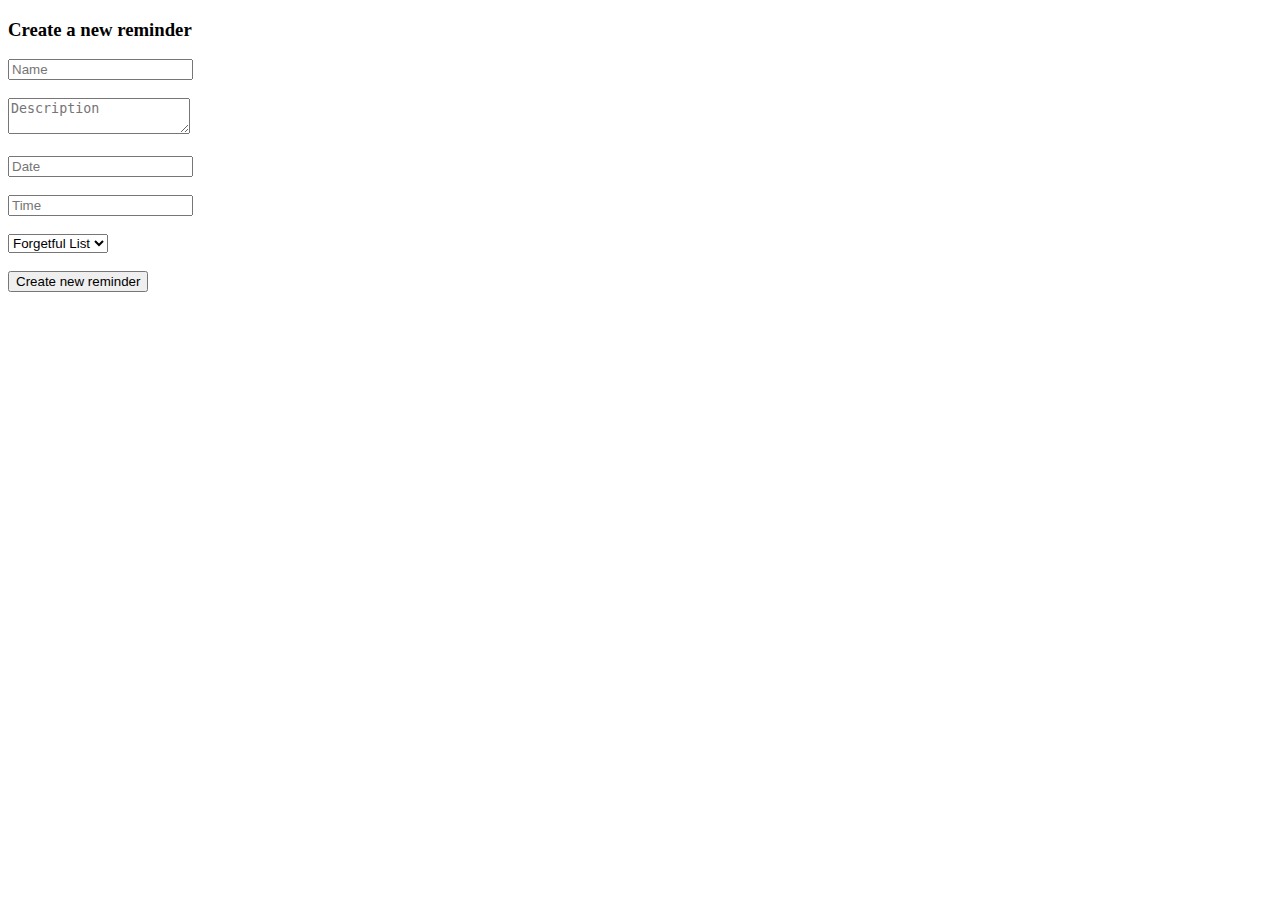
==== index.html @ 9d330a39 "Transfer form functions into reminderForm js file/class." ====
<!DOCTYPE html>
<html lang="en">
<head>
    <meta charset="UTF-8">
    <meta name="viewport" content="width=device-width, initial-scale=1.0">
    <title>iRemind</title>
    <script type="text/javascript" src="src/reminder.js"></script>
    <script type="text/javascript" src="src/reminderListAdapter.js"></script>  
    <script type="text/javascript" src="src/reminderForm.js"></script>  
    <script type="text/javascript" src="src/index.js"></script> 
</head>
<body>

    <div class="form-container">
        <!-- <form id="create-reminder-form">
            <h3>Create a new reminder</h3>

            <input id="input-name" type="text" name="name" placeholder="Name">
            <br><br>
            <textarea id="input-description" type="text" name="description" placeholder="Description"></textarea>
            <br><br>
            <input id="input-date" type="text" name="date" placeholder="Date">
            <br><br>
            <input id="input-time" type="text" name="time" placeholder="Time">
            <br><br>
            <select id="lists" name="lists">
                <option value="1">Forgetful List</option>
            </select>
            <br><br>

            <input id="create-button" type="submit" name="submit" value="Create new reminder" class="submit">

        </form> -->
    </div>

    <div id="reminder-container">
    
    </div>
    
</body>
</html>
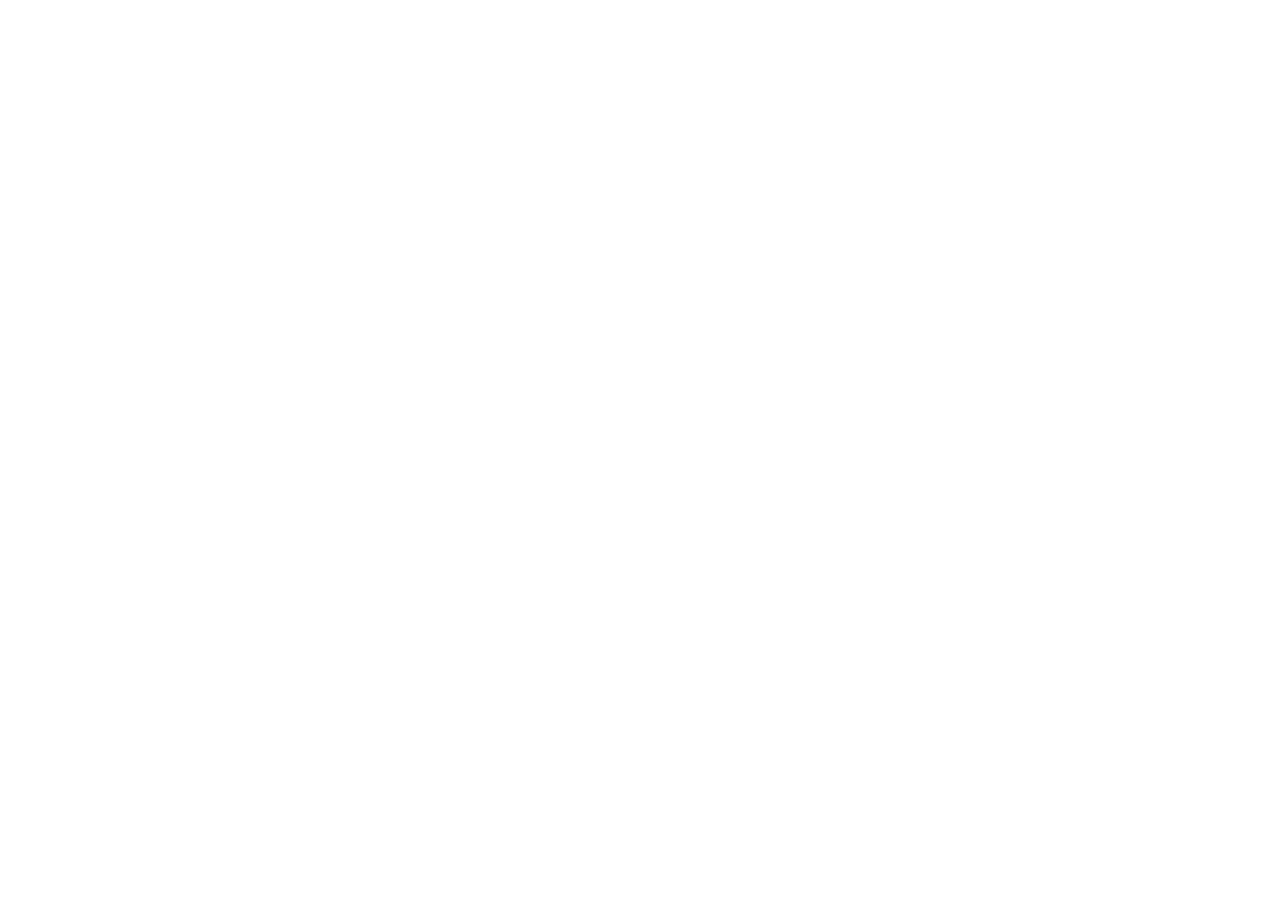
==== commit 6b88956c: "Get lists functionality." ====
--- a/index.html
+++ b/index.html
@@ -4,36 +4,24 @@
     <meta charset="UTF-8">
     <meta name="viewport" content="width=device-width, initial-scale=1.0">
     <title>iRemind</title>
-    <script type="text/javascript" src="src/reminder.js"></script>
+    <!-- <script type="text/javascript" src="src/reminder.js"></script>
     <script type="text/javascript" src="src/reminderListAdapter.js"></script>  
-    <script type="text/javascript" src="src/reminderForm.js"></script>  
+    <script type="text/javascript" src="src/reminderForm.js"></script>   -->
+    <script type="text/javascript" src="src/list.js"></script>
+    <script type="text/javascript" src="src/listAdapter.js"></script>  
+    <script type="text/javascript" src="src/listForm.js"></script> 
     <script type="text/javascript" src="src/index.js"></script> 
 </head>
 <body>
 
     <div class="form-container">
-        <!-- <form id="create-reminder-form">
-            <h3>Create a new reminder</h3>
-
-            <input id="input-name" type="text" name="name" placeholder="Name">
-            <br><br>
-            <textarea id="input-description" type="text" name="description" placeholder="Description"></textarea>
-            <br><br>
-            <input id="input-date" type="text" name="date" placeholder="Date">
-            <br><br>
-            <input id="input-time" type="text" name="time" placeholder="Time">
-            <br><br>
-            <select id="lists" name="lists">
-                <option value="1">Forgetful List</option>
-            </select>
-            <br><br>
-
-            <input id="create-button" type="submit" name="submit" value="Create new reminder" class="submit">
-
-        </form> -->
+    
     </div>
 
-    <div id="reminder-container">
+    <!-- <div id="reminder-container">
+    
+    </div> -->
+    <div id="list-container">
     
     </div>
     
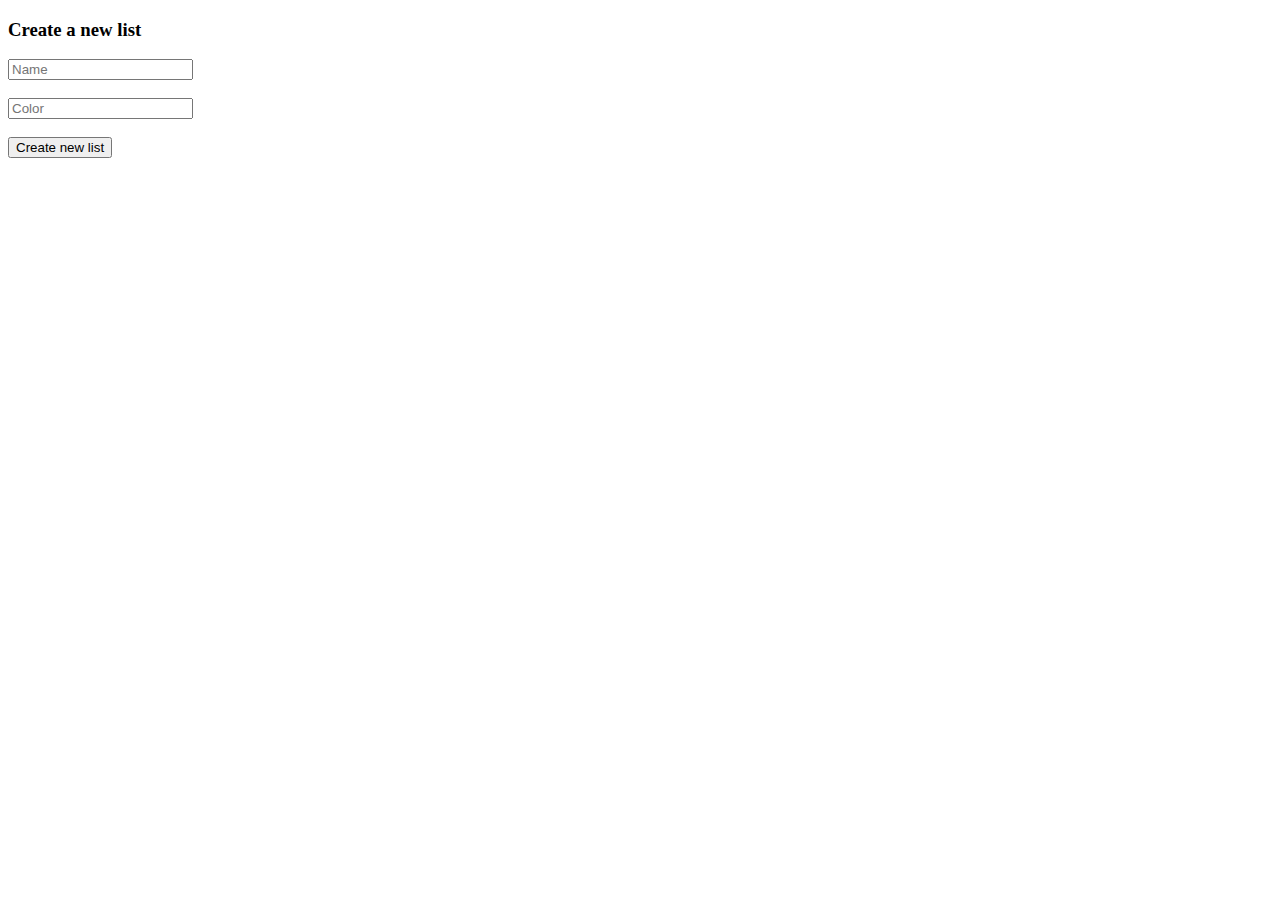
==== commit 2b4104c0: "Reminder display through list." ====
--- a/index.html
+++ b/index.html
@@ -4,9 +4,9 @@
     <meta charset="UTF-8">
     <meta name="viewport" content="width=device-width, initial-scale=1.0">
     <title>iRemind</title>
-    <!-- <script type="text/javascript" src="src/reminder.js"></script>
-    <script type="text/javascript" src="src/reminderListAdapter.js"></script>  
-    <script type="text/javascript" src="src/reminderForm.js"></script>   -->
+    <script type="text/javascript" src="src/reminder.js"></script>
+    <!-- <script type="text/javascript" src="src/reminderListAdapter.js"></script>  
+    <script type="text/javascript" src="src/reminderForm.js"></script> -->
     <script type="text/javascript" src="src/list.js"></script>
     <script type="text/javascript" src="src/listAdapter.js"></script>  
     <script type="text/javascript" src="src/listForm.js"></script> 
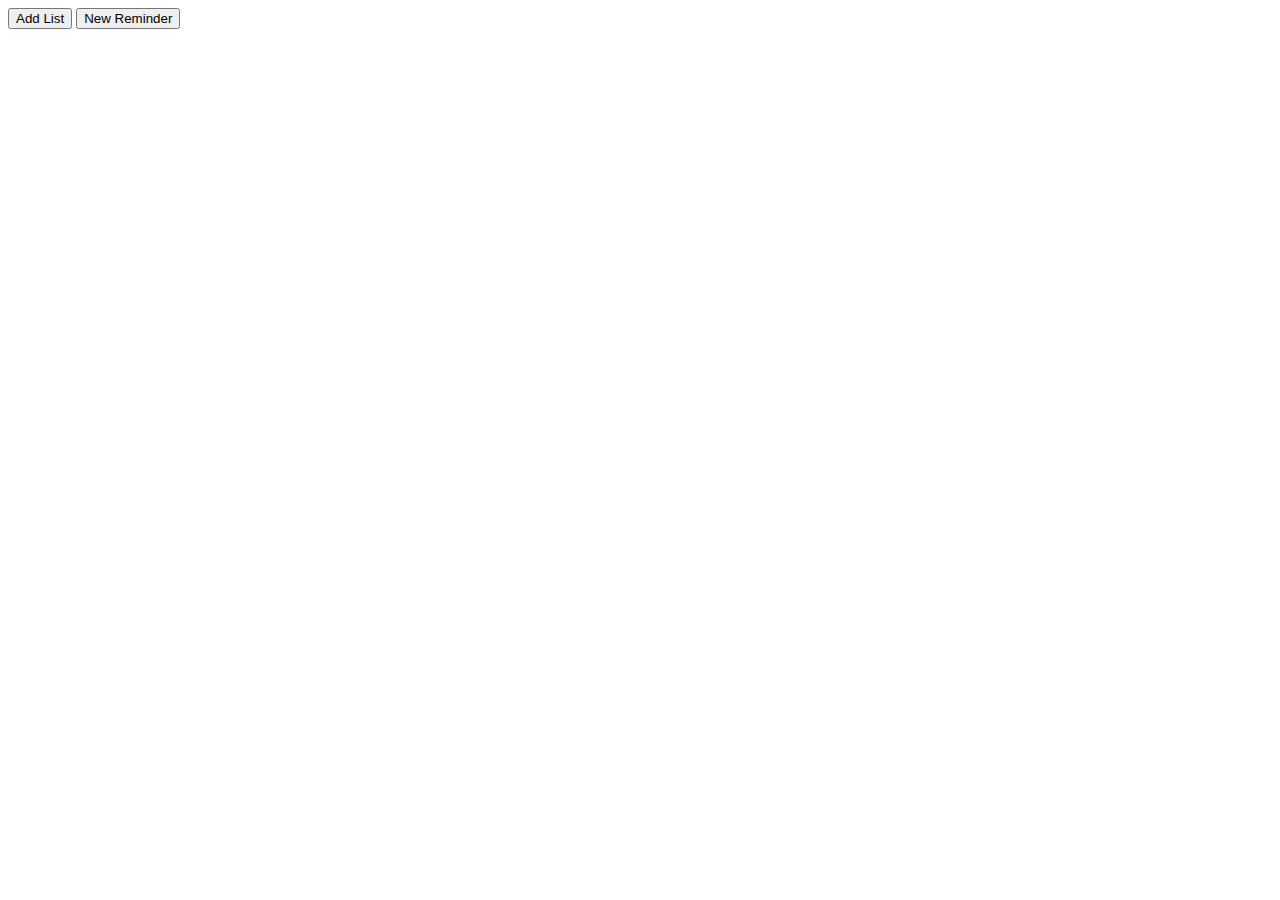
==== commit 76c4bf4f: "Delete reminder within list functionality." ====
--- a/index.html
+++ b/index.html
@@ -5,8 +5,8 @@
     <meta name="viewport" content="width=device-width, initial-scale=1.0">
     <title>iRemind</title>
     <script type="text/javascript" src="src/reminder.js"></script>
-    <!-- <script type="text/javascript" src="src/reminderListAdapter.js"></script>  
-    <script type="text/javascript" src="src/reminderForm.js"></script> -->
+    <script type="text/javascript" src="src/reminderAdapter.js"></script>  
+    <script type="text/javascript" src="src/reminderForm.js"></script>
     <script type="text/javascript" src="src/list.js"></script>
     <script type="text/javascript" src="src/listAdapter.js"></script>  
     <script type="text/javascript" src="src/listForm.js"></script> 
@@ -14,13 +14,17 @@
 </head>
 <body>
 
-    <div class="form-container">
+    <button id="display-list-form">Add List</button>
+    <button id="display-reminder-form">New Reminder</button>
+
+    <div class="list-form-container" style="display: none">
     
     </div>
 
-    <!-- <div id="reminder-container">
+    <div class="reminder-form-container" style="display: none">
     
-    </div> -->
+    </div>
+
     <div id="list-container">
     
     </div>
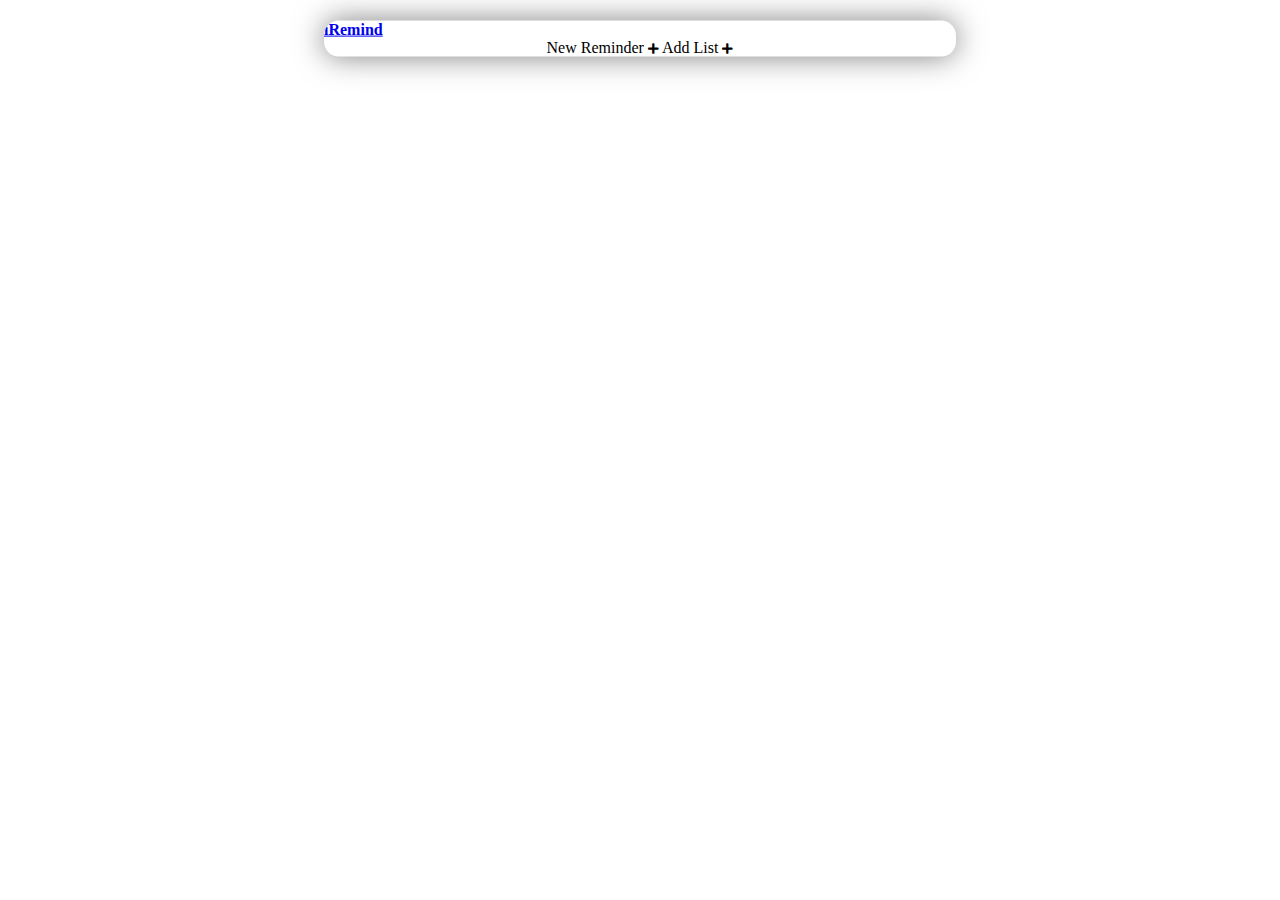
==== commit 6c64847e: "Bootstrap no functionality add-in." ====
--- a/index.html
+++ b/index.html
@@ -1,9 +1,23 @@
-<!DOCTYPE html>
+<!doctype html>
 <html lang="en">
-<head>
-    <meta charset="UTF-8">
-    <meta name="viewport" content="width=device-width, initial-scale=1.0">
+  <head>
+    <meta charset="utf-8">
+    <meta name="viewport" content="width=device-width, initial-scale=1, shrink-to-fit=no">
+    <meta name="description" content="">
+    <meta name="author" content="">
+    <link rel="icon" href="../../../../favicon.ico">
+
     <title>iRemind</title>
+
+    <!-- Bootstrap core CSS -->
+    <link href="https://cdn.jsdelivr.net/npm/bootstrap@5.0.1/dist/css/bootstrap.min.css" rel="stylesheet" integrity="sha384-+0n0xVW2eSR5OomGNYDnhzAbDsOXxcvSN1TPprVMTNDbiYZCxYbOOl7+AMvyTG2x" crossorigin="anonymous">
+    <link href="https://use.fontawesome.com/releases/v5.0.4/css/all.css" rel="stylesheet">
+
+    <!-- Custom styles for this template -->
+    <link href="index.css" rel="stylesheet">
+
+    <script src="https://cdn.jsdelivr.net/npm/bootstrap@5.0.1/dist/js/bootstrap.bundle.min.js" integrity="sha384-gtEjrD/SeCtmISkJkNUaaKMoLD0//ElJ19smozuHV6z3Iehds+3Ulb9Bn9Plx0x4" crossorigin="anonymous"></script>
+    
     <script type="text/javascript" src="src/reminder.js"></script>
     <script type="text/javascript" src="src/reminderAdapter.js"></script>  
     <script type="text/javascript" src="src/reminderForm.js"></script>
@@ -11,23 +25,43 @@
     <script type="text/javascript" src="src/listAdapter.js"></script>  
     <script type="text/javascript" src="src/listForm.js"></script> 
     <script type="text/javascript" src="src/index.js"></script> 
-</head>
-<body>
 
-    <button id="display-list-form">Add List</button>
-    <button id="display-reminder-form">New Reminder</button>
+  </head>
 
-    <div class="list-form-container" style="display: none">
-    
+  <body>
+
+    <header>
+    </header>
+
+    <main role="main">
+
+            
+      <div class="card-holder">
+      <div class="album bg-light">
+        <div class="navbar navbar-dark bg-dark box-shadow">
+          <div class="container d-flex justify-content-between">
+            <a href="#" class="navbar-brand d-flex align-items-center">
+              <strong>iRemind</strong>
+            </a>
+          </div>
+        </div>
+        <div class="container">
+          <div class="list-form-container" style="display: none"></div>
+          <div class="reminder-form-container" style="display: none"></div>
+          <div id="list-container">
+
+
+        </div>
+        </div>
+        <div class="navbar navbar-dark bg-dark box-shadow" style="display: flex; justify-content: center; align-items: center; position: relative;">
+          <div class="container d-flex justify-content-between">
+            <a id="display-reminder-form" class="btn btn-sm btn-dark my-2">New Reminder <i class="fas fa-plus fa-xs"></i></a>
+            <a id="display-list-form" class="btn btn-sm btn-dark my-2">Add List <i class="fas fa-plus fa-xs"></i></a>
+          </div>
+        </div>
+      </div>
     </div>
 
-    <div class="reminder-form-container" style="display: none">
-    
-    </div>
-
-    <div id="list-container">
-    
-    </div>
-    
-</body>
+    </main>
+  </body>
 </html>--- a/index.css
+++ b/index.css
@@ -0,0 +1,32 @@
+
+.navbar-brand{
+    margin: auto;
+}
+
+.card-holder{
+ position: relative;
+}
+
+.album{
+    width: 50%;
+    margin: auto;
+
+    box-shadow: 0 0 30px rgba(0,0,0,0.5);
+    overflow: hidden; 
+    border-radius: 15px;
+
+    position: absolute;
+    top: 100%;
+    left: 50%;
+    transform: translateX(-50%) translateY(35%);
+}
+
+.btn:focus {
+  outline: none;
+  box-shadow: none;
+}
+
+.container{
+    max-height: 300px;
+    overflow-y: auto;
+}
